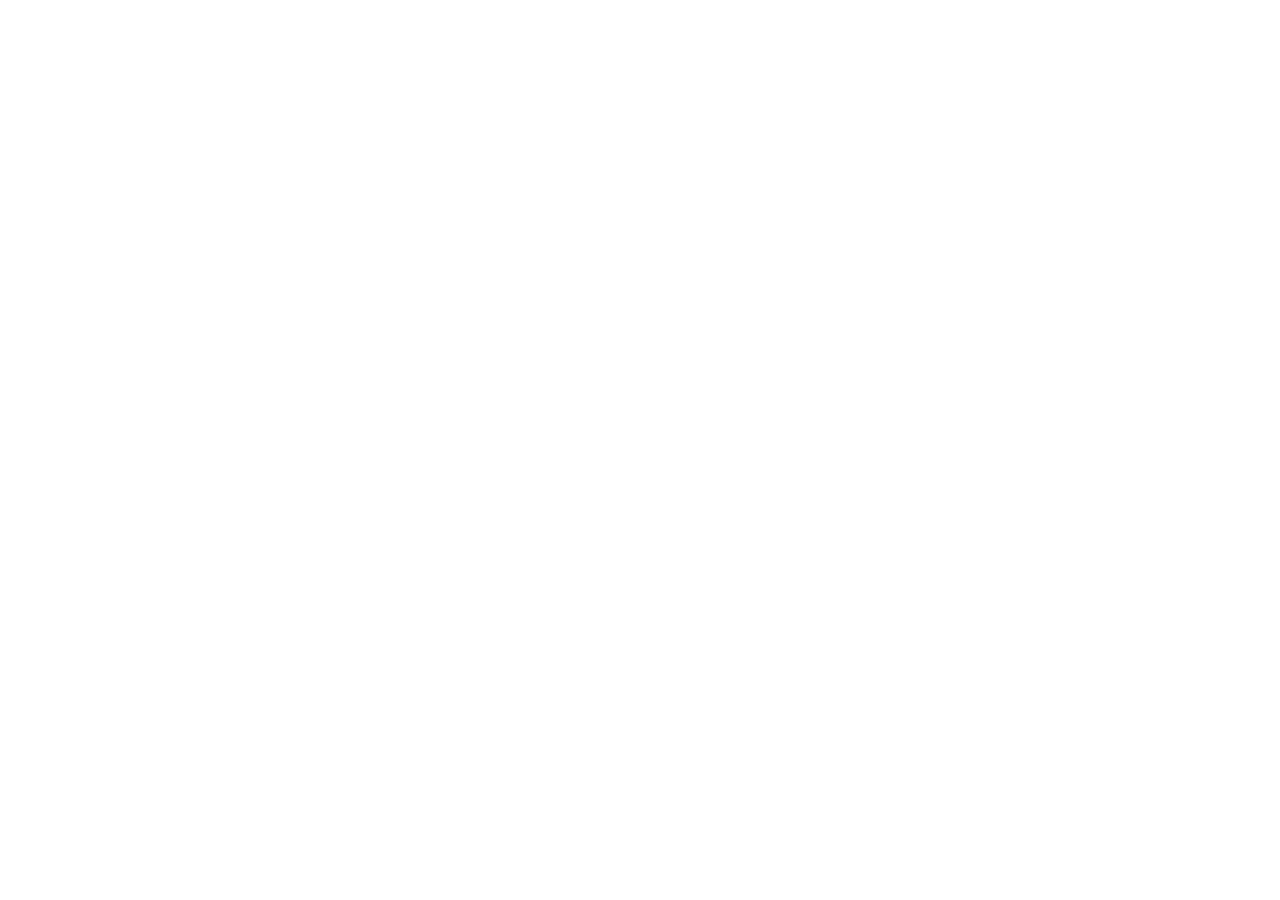
==== lecture2/index.html @ caaa232a "first commit" ====
<!DOCTYPE html>
<html lang="en">
<head>
    <meta charset="UTF-8">
    <meta name="viewport" content="width=device-width, initial-scale=1.0">
    <title>Document</title>
    <meta name="robots" content="noindex,nofollow">
</head>
<body>
    
</body>
</html>
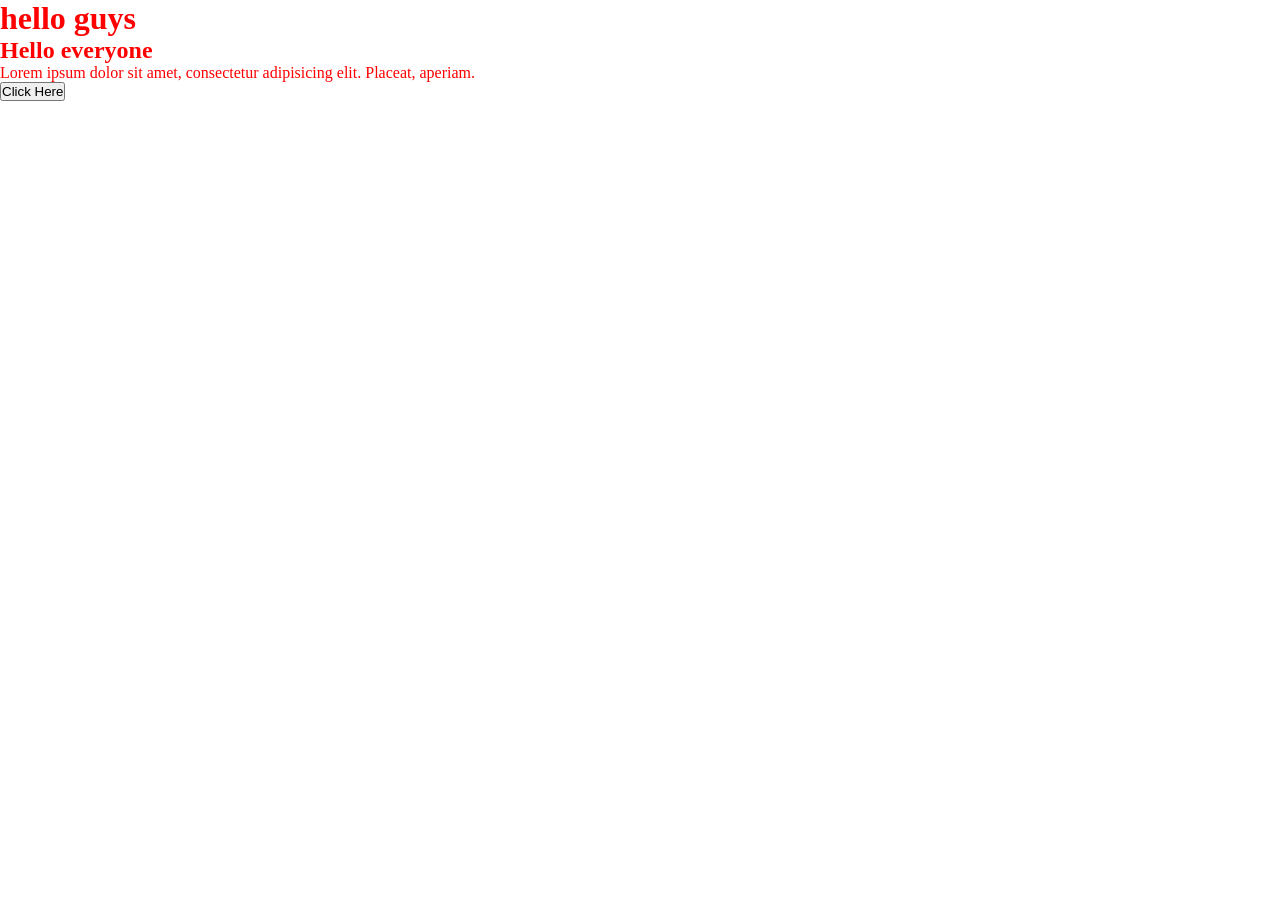
==== commit c11be04d: "first commit" ====
--- a/lecture2/index.html
+++ b/lecture2/index.html
@@ -1,12 +1,26 @@
-<!DOCTYPE html>
+<!doctype html>
 <html lang="en">
-<head>
-    <meta charset="UTF-8">
-    <meta name="viewport" content="width=device-width, initial-scale=1.0">
+  <head>
+    <meta charset="UTF-8" />
+    <meta name="viewport" content="width=device-width, initial-scale=1.0" />
     <title>Document</title>
-    <meta name="robots" content="noindex,nofollow">
-</head>
-<body>
-    
-</body>
-</html>+    <meta name="robots" content="noindex,nofollow" />
+    <link rel="stylesheet" href="style.css" />
+  </head>
+  <body>
+    <!-- <h1>Shreyians Coding School</h1>
+    <h2>
+        This is h2
+    </h2> -->
+
+    <div>
+      <h1>hello guys</h1>
+      <h2>Hello everyone</h2>
+      <p>
+        Lorem ipsum dolor sit amet, consectetur adipisicing elit. Placeat,
+        aperiam.
+      </p>
+      <button>Click Here</button>
+    </div>
+  </body>
+</html>
--- a/lecture2/style.css
+++ b/lecture2/style.css
@@ -0,0 +1,48 @@
+/* Css boilerplate */
+/* *{
+    margin: 0;
+    padding: 0;
+    box-sizing: border-box;
+}
+html,body{
+    height: 100%;
+    width: 100%;
+}
+
+@font-face {
+    font-family: hihi;
+    src: url(./Another\ Danger\ Slanted\ -\ Demo.otf);
+}
+h1{
+    color: brown;
+    background-color: rgb(171, 190, 171);
+    font-size: 50px;
+    font-weight: 300;
+    text-align: center;
+    text-transform: uppercase;
+    font-style: oblique;
+    margin-bottom: 10px;
+    font-family: hihi;
+}
+h2{
+   background-color: aqua; 
+   color: red;
+} */
+
+*{
+    margin: 0;
+    padding: 0;
+    box-sizing: border-box;
+}
+html,body{
+    height: 100%;
+    width: 100%;
+}
+div{
+    color:red;
+    height: 150px;
+    width: 50%;
+    background: linear-gradient(to right bottom,rgb(217, 122, 13),white,green);
+    background-image: url(https://images.unsplash.com/photo-1772289495966-ddbd08521476?w=1000&auto=format&fit=crop&q=60&ixlib=rb-4.1.0&ixid=M3wxMjA3fDB8MHxmZWF0dXJlZC1waG90b3MtZmVlZHwzfHx8ZW58MHx8fHx8);
+    background-size: cover;
+}
